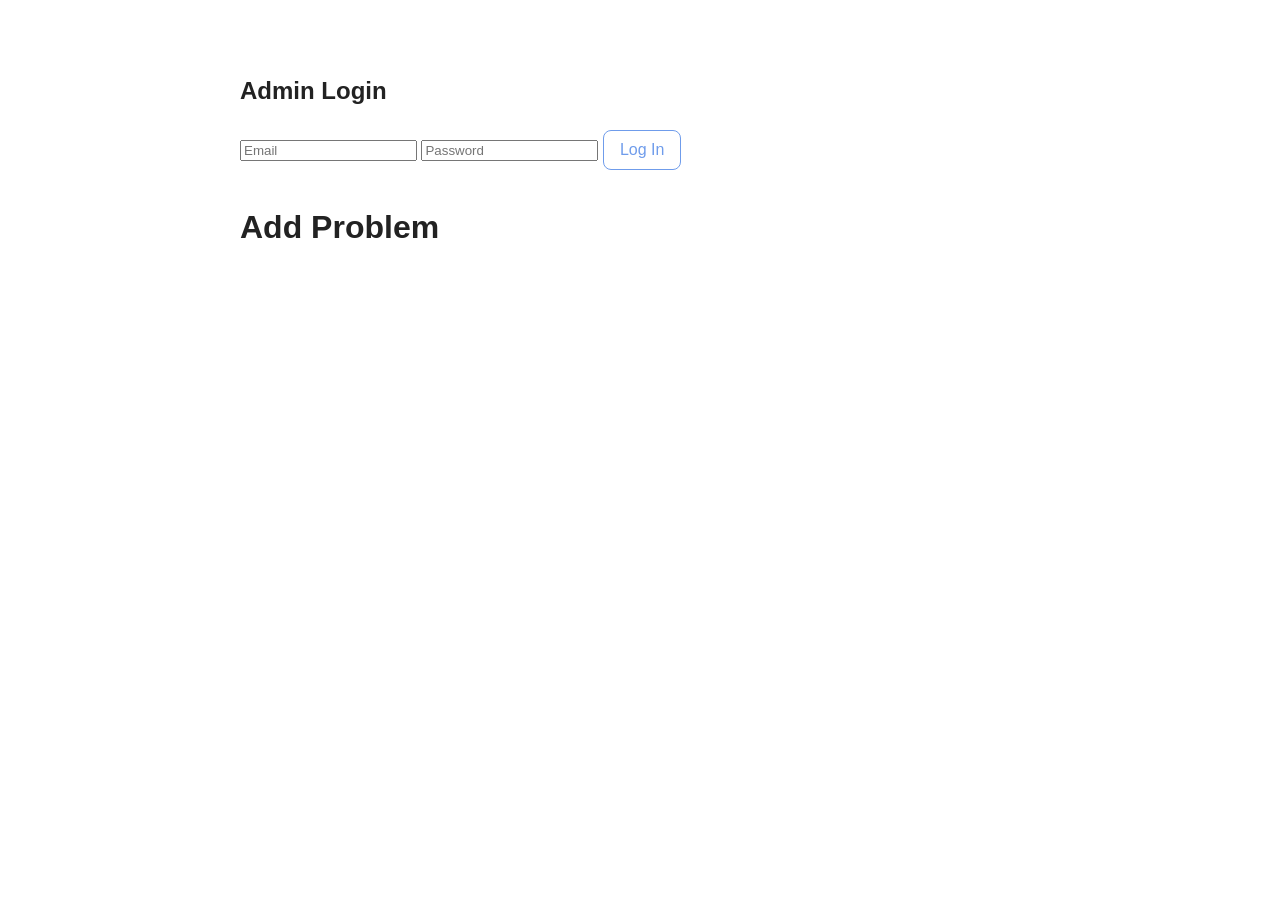
==== admin.html @ 248d0849 "problems propmpt format changed - chapter sections are added" ====
<!DOCTYPE html>
<html lang="en">
<head>
    <meta charset="UTF-8">
    <meta name="viewport" content="width=device-width, initial-scale=1.0">
    <title>Add Problem</title>

    <link rel="stylesheet" href="css/style.css">
</head>

<body>
    <section id="login-section">
        <h2>Admin Login</h2>

        <input
            type="email"
            id="email"
            placeholder="Email"
        >

        <input
            type="password"
            id="password"
            placeholder="Password"
        >

        <button type="button" id="login-button">
            Log In
        </button>

        <p id="login-message"></p>
    </section>

    <main>
        <h1>Add Problem</h1>

        <form id="problem-form" hidden>

            <label>
                Chapter
                <input type="number" id="chapter" required>
            </label>

            <label>
                Section
                <input
                    type="text"
                    id="section"
                    placeholder="e.g. 6.2"
                    required
                >
            </label>

            <label>
                Problem Number
                <input type="number" id="problem" required>
            </label>

            <label>
                Tags
                <input
                    type="text"
                    id="tags"
                    placeholder="derivative, exponential, quotient-rule"
                >
            </label>

            <label>
                Prompt
                <textarea id="prompt" required></textarea>
            </label>

            <label>
                Expression
                <textarea
                    id="expression"
                    placeholder="e.g. y=\frac{e^x}{1-e^x}"
                    required
                ></textarea>
            </label>

            <label>
                Answer
                <textarea id="answer" required></textarea>
            </label>

            <label>
                Hint
                <textarea id="hint"></textarea>
            </label>

            <h2>Solution Steps</h2>

            <div id="steps-container"></div>

            <button type="button" id="add-step">
                + Add Step
            </button>

            <label>
                Common Mistake
                <textarea id="common-mistake"></textarea>
            </label>

            <button type="submit">
                Save Problem
            </button>

        </form>

        <p id="form-message"></p>
    </main>

    <script type="module" src="js/admin.js"></script>

</body>
</html>
---- css/style.css ----
/* basic colors */
:root {
    --primary: rgb(111, 156, 235);
    --primary-light: rgb(235, 242, 253);
    --text: #222;
    --border: #dddddd;
    --background: #ffffff;
}

body {
    max-width: 800px;
    margin: 0 auto;
    padding: 40px 24px;

    font-family: Arial, sans-serif;
    line-height: 1.6;
}

h1 {
    margin-bottom: 24px;
    color: var(--text);
}

h2 {
    margin-top: 32px;
    color: var(--text);
}

section {
    margin-bottom: 32px;
}

#problem-content {
    padding: 24px;
    margin-bottom: 32px;

    border: 1px solid #ddd;
    border-radius: 10px;
}

button {
    padding: 10px 16px;

    border: 1px solid var(--primary);
    border-radius: 8px;

    background-color: white;
    color: var(--primary);

    font-size: 1rem;
    cursor: pointer;

    transition: 0.2s;
}

button:hover {
    background-color: var(--primary);
    color: white;
}

/* problem link in the chapter page */
.problem-list {
    display: flex;
    flex-wrap: wrap;
    gap: 10px;
}

.problem-link {
    display: inline-block;

    padding: 8px 14px;

    border: 1px solid var(--primary);
    border-radius: 8px;

    color: var(--primary);
    text-decoration: none;

    transition: 0.2s;
}

.problem-link:hover {
    background-color: var(--primary);
    color: white;
}

/* next/prev link */
.problem-navigation {
    display: flex;
    justify-content: space-between;

    margin-top: 48px;
}

.problem-navigation a {
    text-decoration: none;
}

/* solution part box */
.solution-section {
    margin-bottom: 20px;
}

.solution-box {
    margin-top: 12px;
    padding: 20px 24px;

    border: 1px solid var(--border);
    border-radius: 10px;

    background-color: var(--primary-light);
}

.solution-box h2 {
    margin-top: 0;
}

.solution-step {
    padding: 16px 0;
    border-bottom: 1px solid #e5e5e5;
}

.solution-step:last-child {
    border-bottom: none;
}

.solution-step h3 {
    color: var(--primary);
    margin-top: 0;
    margin-bottom: 8px;
}

mjx-container[jax="CHTML"][display="true"] {
    overflow-x: auto;
    overflow-y: hidden;
    max-width: 100%;
    padding-bottom: 4px;
}

.step-input,
#steps,
#solution-box {
    max-width: 100%;
    min-width: 0;
}

/* search bar */
.search-bar {
    display: flex;
    width: 100%;
    max-width: 520px;

    margin: 24px 0;
}

.search-bar input {
    flex: 1;

    padding: 12px 14px;

    border: 1px solid #d6d6d6;
    border-right: none;

    border-radius: 10px 0 0 10px;

    font-size: 1rem;
    outline: none;
}

.search-bar input:focus {
    border-color: var(--primary);
}

.search-bar button {
    padding: 12px 18px;

    border: 1px solid var(--primary);
    border-radius: 0 10px 10px 0;

    background-color: var(--primary);
    color: white;

    font-size: 1rem;
    cursor: pointer;
}

.search-bar button:hover {
    opacity: 0.9;
}

/* links */
a {
    color: var(--primary);
    text-decoration: none;
}

a:hover {
    text-decoration: underline;
}

/* problem links */
.problem-link {
    display: inline-block;
    padding: 8px 14px;

    border: 1px solid var(--primary);
    border-radius: 8px;

    color: var(--primary);
    text-decoration: none;

    transition: 0.2s;
}

.problem-link:hover {
    background-color: var(--primary);
    color: white;
    text-decoration: none;
}

/* chapter links */
.chapter-link {
    display: block;
    padding: 18px 20px;
    margin-bottom: 14px;

    border: 1px solid var(--border);
    border-radius: 10px;

    color: var(--text);
    text-decoration: none;

    transition: 0.2s;
}

.chapter-link:hover {
    border-color: var(--primary);
    background-color: var(--primary-light);
    text-decoration: none;
}

/* navigation */
.breadcrumb {
    color: var(--primary);
}

/* pre/next problems links */
.problem-navigation a {
    color: var(--primary);
    text-decoration: none;
    font-weight: 500;
}

.problem-navigation a:hover {
    text-decoration: underline;
}

/* mobile interactive design */
@media (max-width: 600px) {
    body {
        padding: 24px 16px;
    }

    .search-bar {
        display: flex;
        flex-direction: row;
        width: 100%;
    }

    .search-bar input {
        flex: 1;
        min-width: 0;

        border: 1px solid #d6d6d6;
        border-right: none;
        border-radius: 8px 0 0 8px;
    }

    .search-bar button {
        width: auto;

        border: 1px solid var(--primary);
        border-radius: 0 8px 8px 0;

        white-space: nowrap;
    }

    .problem-navigation {
        gap: 20px;
    }
}

/* for admin page */
#problem-form label {
    display: block;
    margin-bottom: 16px;
}
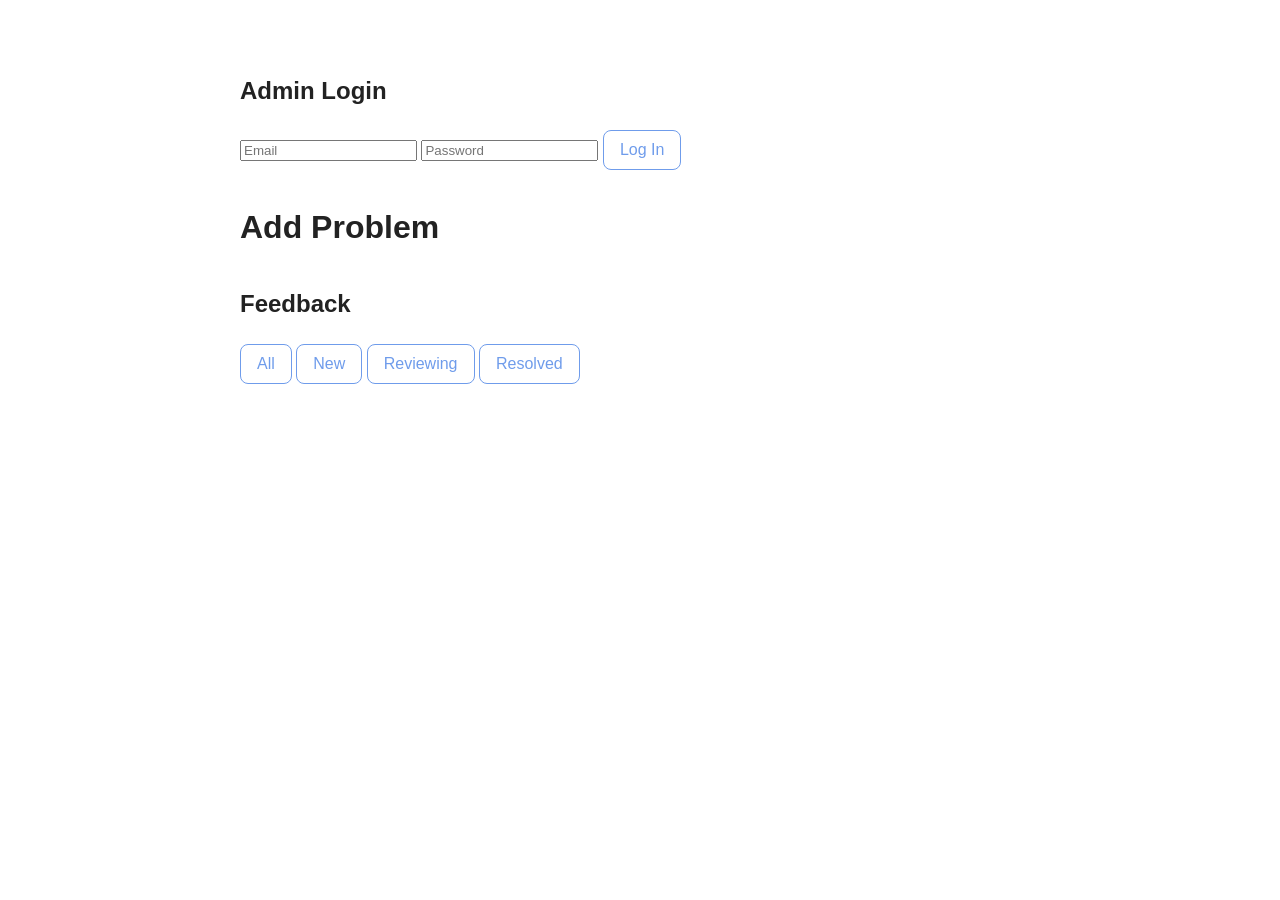
==== commit cd75bca1: "enabled user feedback - user feedback for new problems and solution error" ====
--- a/admin.html
+++ b/admin.html
@@ -111,6 +111,17 @@
         <p id="form-message"></p>
     </main>
 
+    <section id="feedback-admin">
+        <h2>Feedback</h2>
+        <div id="feedback-filters">
+            <button type="button" data-status="all">All</button>
+            <button type="button" data-status="new">New</button>
+            <button type="button" data-status="reviewing">Reviewing</button>
+            <button type="button" data-status="resolved">Resolved</button>
+        </div>
+        <div id="feedback-list"></div>
+    </section>
+
     <script type="module" src="js/admin.js"></script>
 
 </body>
--- a/css/style.css
+++ b/css/style.css
@@ -96,6 +96,11 @@
     text-decoration: none;
 }
 
+/* problem prompt style */
+#problem-prompt {
+    white-space: pre-line;
+}
+
 /* solution part box */
 .solution-section {
     margin-bottom: 20px;
@@ -130,6 +135,7 @@
     margin-bottom: 8px;
 }
 
+/* prevent from overflow of expressions */
 mjx-container[jax="CHTML"][display="true"] {
     overflow-x: auto;
     overflow-y: hidden;
@@ -255,6 +261,107 @@
     text-decoration: underline;
 }
 
+/* feedback field */
+#request-problem-section,
+#feedback-section {
+    margin-top: 32px;
+    padding: 24px;
+
+    border: 1px solid var(--border);
+    border-radius: 12px;
+
+    background-color: #fff;
+}
+
+#request-problem-section h2,
+#feedback-section h2 {
+    margin-top: 0;
+    margin-bottom: 18px;
+}
+
+#request-problem-section input,
+#request-problem-section textarea,
+#feedback-section select,
+#feedback-section textarea {
+    width: 100%;
+    box-sizing: border-box;
+
+    padding: 12px 14px;
+    margin-bottom: 12px;
+
+    border: 1px solid #d6d6d6;
+    border-radius: 8px;
+
+    background-color: white;
+    color: var(--text);
+
+    font: inherit;
+    outline: none;
+
+    transition: border-color 0.2s, box-shadow 0.2s;
+}
+
+#open-feedback {
+    color:#d9757d;
+    border-color: #d9757d;
+}
+
+#open-feedback:hover {
+    background-color:#d9757d;
+    color: white;
+}
+
+#request-problem-section input:focus,
+#request-problem-section textarea:focus,
+#feedback-section select:focus,
+#feedback-section textarea:focus {
+    border-color: var(--primary);
+
+    box-shadow: 0 0 0 3px rgba(111, 156, 235, 0.15);
+}
+
+#request-problem-section textarea,
+#feedback-section textarea {
+    min-height: 110px;
+    resize: vertical;
+}
+
+#submit-request,
+#submit-feedback {
+    padding: 11px 18px;
+
+    border: 1px solid var(--primary);
+    border-radius: 8px;
+
+    background-color: var(--primary);
+    color: white;
+
+    font-size: 1rem;
+    cursor: pointer;
+
+    transition: opacity 0.2s, transform 0.1s;
+}
+
+#submit-request:hover,
+#submit-feedback:hover {
+    opacity: 0.9;
+}
+
+#submit-request:active,
+#submit-feedback:active {
+    transform: translateY(1px);
+}
+
+.request-row {
+    display: flex;
+    gap: 12px;
+}
+
+.request-row input {
+    flex: 1;
+    min-width: 0;
+}
+
 /* mobile interactive design */
 @media (max-width: 600px) {
     body {
@@ -287,6 +394,16 @@
 
     .problem-navigation {
         gap: 20px;
+    }
+
+    .request-row {
+        flex-direction: column;
+        gap: 0;
+    }
+
+    #request-problem-section,
+    #feedback-section {
+        padding: 18px;
     }
 }
 
